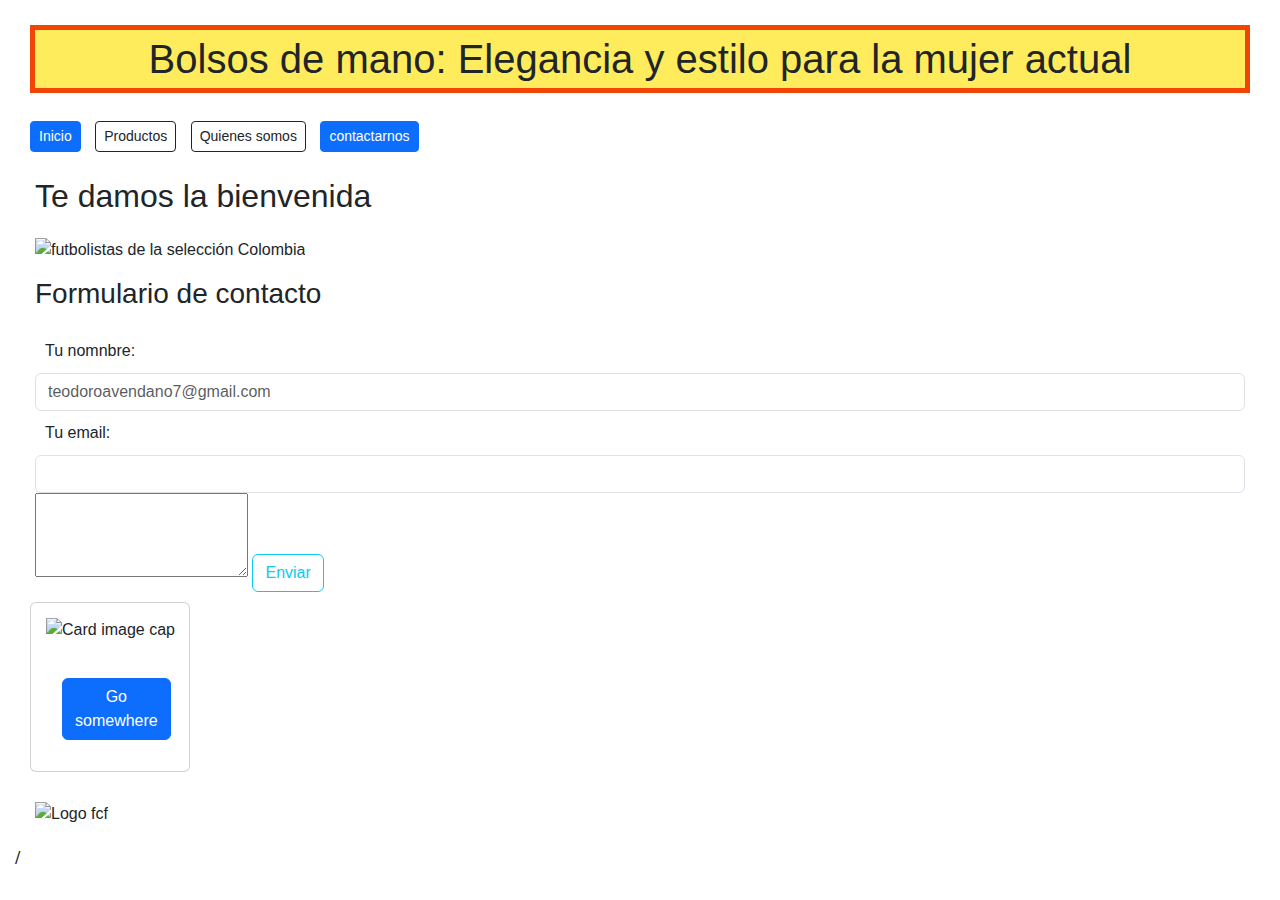
==== contacto.html @ 407542fe "feat: creación de ignore, style,contacto y gracias.html" ====
<!DOCTYPE html>
<html lang="en">
<head>
    <meta charset="UTF-8">
    <meta name="viewport" content="width=device-width, initial-scale=1.0">
    <meta author="Teodoro Avendaño">
    <link rel="icon" href="images/favicon.png" type="image/x-icon">
    <title>contactarnos-Bolsos de mano: Elegancia y estilo para la mujer actual</title>
    <link rel="stylesheet" href="style.css">
    <link href="https://cdn.jsdelivr.net/npm/bootstrap@5.3.3/dist/css/bootstrap.min.css" rel="stylesheet" integrity="sha384-QWTKZyjpPEjISv5WaRU9OFeRpok6YctnYmDr5pNlyT2bRjXh0JMhjY6hW+ALEwIH" crossorigin="anonymous">

</head>
<body>
    <header>
        <h1>Bolsos de mano: Elegancia y estilo para la mujer actual</h1>
         </header>
    <div>
        <a href="index.html" class="btn btn-primary btn-sm">Inicio</a>
        <a href="https://fcf.com.co/" target="_blank" class="btn btn-outline-dark btn-sm">Productos</a>        
        <a href="Tabla.html" class="btn btn-outline-dark btn-sm">Quienes somos</a>
        <a href="contacto.html" class="btn btn-primary btn-sm">contactarnos</a>
    </div>

    <main>

        <h2>Te damos la bienvenida</h2>
        <img src="https://fcf.com.co/wp-content/uploads/2024/03/IMG_5734-1024x576.png" alt="futbolistas de la selección Colombia" width="20%" height="auto">
            <h3>Formulario de contacto</h3>

                <form name="contacto" action="gracias.html" method="get">
                    <label for="name">Tu nomnbre:</label>
                    <input  class="form-control" type="text" name="nomnbre" placeholder="teodoroavendano7@gmail.com" required>
                    <label for="email">Tu email:</label>
                    <input  class="form-control" type="email" name="email">
                    <textarea name="mensaje"  cols="20" rows="3"></textarea>
                    <input type="submit" class="btn btn-outline-info" value="Enviar">
                    
                </form>

                <div class="card" style="width: 10rem;">
                    <img class="card-img-top" src="images/futbol.jpg" alt="Card image cap">
                    <div class="card-body">
                    <a href="#" class="btn btn-primary">Go somewhere</a>
                    </div>
            
    </main>

    <footer>
        <img src="images/favicon.png" alt="Logo fcf" width="50 px" height="auto">

    </footer>
    
</body>

/<html>
---- style.css ----
*{
    margin: 5px;
    padding: 5px;
    font-family: 'roboto',sans-serif, serif;
}
a{
    background-color: aqua;
    margin: 8px5px;
    padding: 5px;
    border-radius: 5px;
}        
p{
    font: weight 400;
}
.News-content{
    background-color: #f6f9f9;
    
}
#News-content{
    color: #101111;
    display: flex;
    flex-direction: column-reverse;
    justify-content: center;

}
.itálica{
    font-style: helvetica;
}
h1{
    color:#022f29;
    background-color: #FFEC5C ;
    font-family: 'helvetica', Times, serif;
    text-align: center;
    border: solid 5px #F24405;
    padding: 5px;
    margin-top: 5px;
    margin-bottom: 5px;
    justify-content: center;
}

h2{
    color: #3804c6;
}
h3{
    color: #23a8dc;
}
td{
    color: #363432;
}
th{
    color: #196774;
}
    img floact{
    float: center;
}        
    #main-photo{
        border: 5px red;
    }
    @media only screen and (max-width: 600px) {
        body {
            background-color: lightblue;
        }
        
    }
    .News-content{
        border: 5px solid #f6f9f9;
        margin: 5px;
        
    }
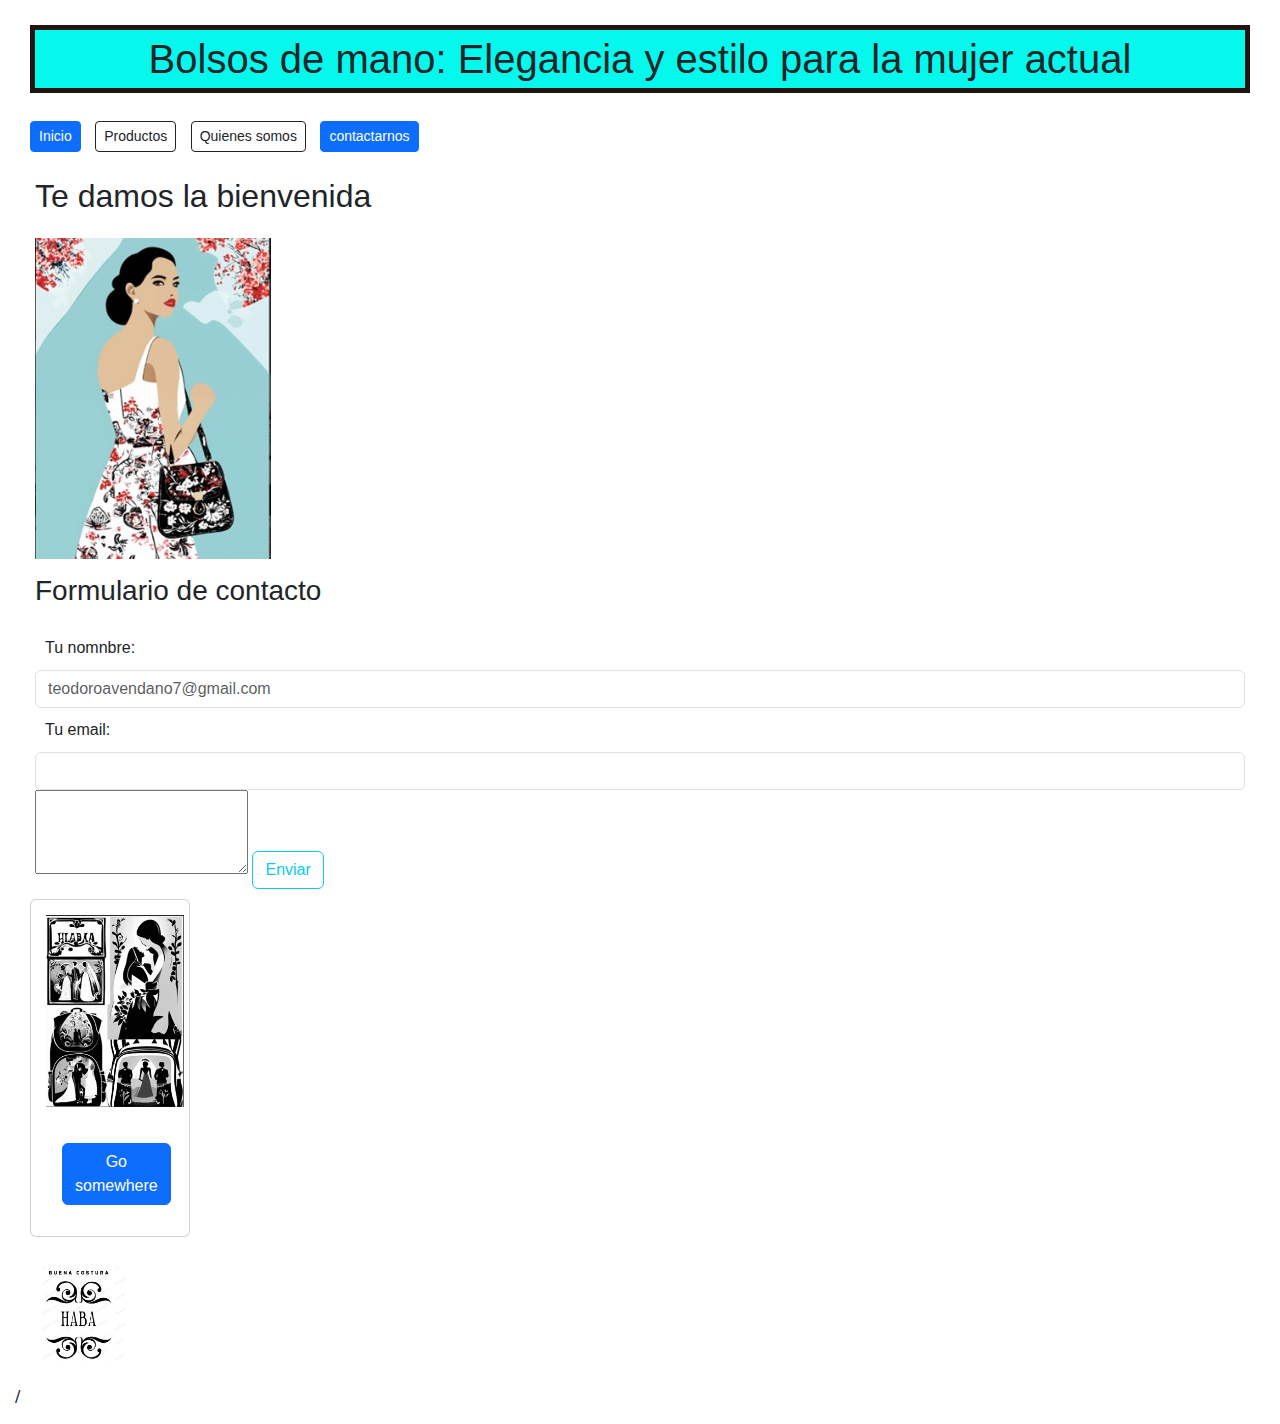
==== commit 6ee91b83: "feat: ajuste de imágenes" ====
--- a/contacto.html
+++ b/contacto.html
@@ -24,7 +24,7 @@
     <main>
 
         <h2>Te damos la bienvenida</h2>
-        <img src="https://fcf.com.co/wp-content/uploads/2024/03/IMG_5734-1024x576.png" alt="futbolistas de la selección Colombia" width="20%" height="auto">
+        <img src="imágenes/Imagen3.jpg" alt="futbolistas de la selección Colombia" width="20%" height="auto">
             <h3>Formulario de contacto</h3>
 
                 <form name="contacto" action="gracias.html" method="get">
@@ -38,7 +38,7 @@
                 </form>
 
                 <div class="card" style="width: 10rem;">
-                    <img class="card-img-top" src="images/futbol.jpg" alt="Card image cap">
+                    <img class="card-img-top" src="imágenes/Imagen5.jpg" alt="Card image cap">
                     <div class="card-body">
                     <a href="#" class="btn btn-primary">Go somewhere</a>
                     </div>
@@ -46,7 +46,7 @@
     </main>
 
     <footer>
-        <img src="images/favicon.png" alt="Logo fcf" width="50 px" height="auto">
+        <img src="imágenes/favicon.png" alt="Logo " width="100 px" height="auto">
 
     </footer>
     
--- a/style.css
+++ b/style.css
@@ -13,10 +13,8 @@
 p{
     font: weight 400;
 }
-.News-content{
-    background-color: #f6f9f9;
-    
-}
+
+
 #News-content{
     color: #101111;
     display: flex;
@@ -28,11 +26,11 @@
     font-style: helvetica;
 }
 h1{
-    color:#022f29;
-    background-color: #FFEC5C ;
+    color:#0a0b0b;
+    background-color: #04f9ec ;
     font-family: 'helvetica', Times, serif;
     text-align: center;
-    border: solid 5px #F24405;
+    border: solid 5px #211511;
     padding: 5px;
     margin-top: 5px;
     margin-bottom: 5px;
@@ -61,12 +59,6 @@
         body {
             background-color: lightblue;
         }
-        
-    }
-    .News-content{
-        border: 5px solid #f6f9f9;
-        margin: 5px;
-        
-    }
-    
 
+
+    }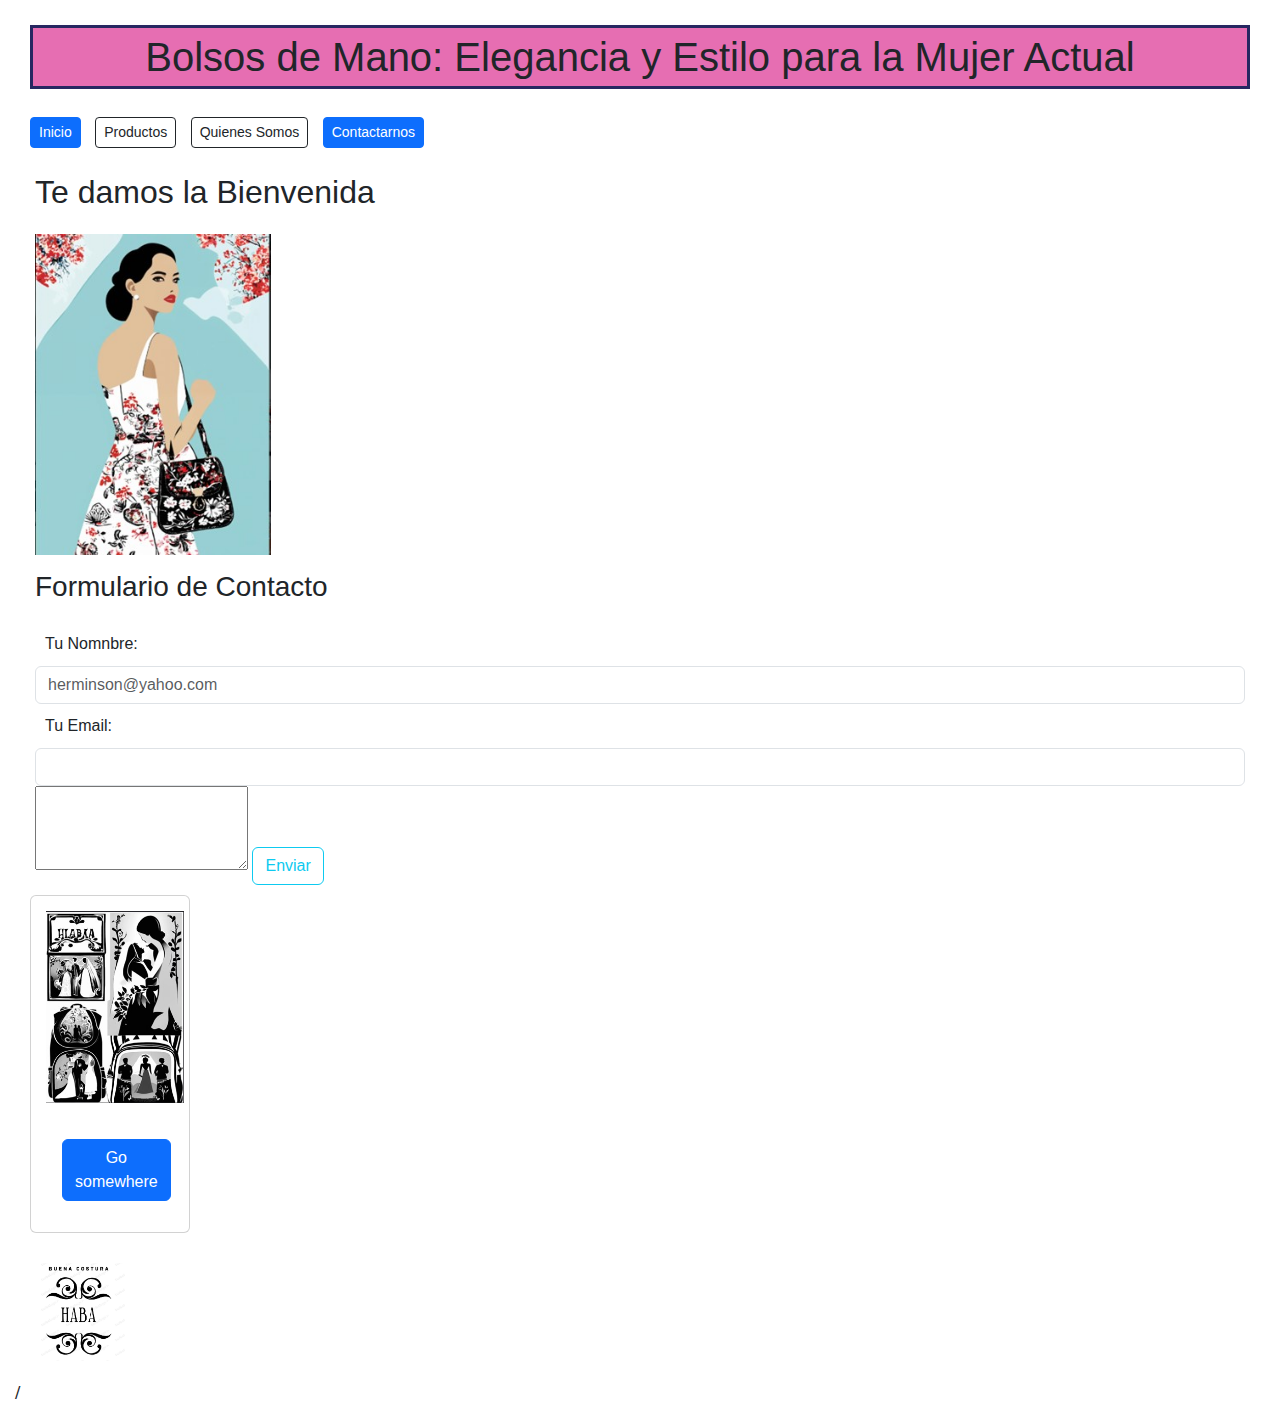
==== commit e5aa0cf4: "feat: modificación archivos" ====
--- a/contacto.html
+++ b/contacto.html
@@ -3,34 +3,34 @@
 <head>
     <meta charset="UTF-8">
     <meta name="viewport" content="width=device-width, initial-scale=1.0">
-    <meta author="Teodoro Avendaño">
+    <meta author="Teodoro Avendaño B.">
     <link rel="icon" href="images/favicon.png" type="image/x-icon">
-    <title>contactarnos-Bolsos de mano: Elegancia y estilo para la mujer actual</title>
+    <title>Contactarnos-Bolsos de Mano: Elegancia y Estilo para la Mujer Actual</title>
     <link rel="stylesheet" href="style.css">
     <link href="https://cdn.jsdelivr.net/npm/bootstrap@5.3.3/dist/css/bootstrap.min.css" rel="stylesheet" integrity="sha384-QWTKZyjpPEjISv5WaRU9OFeRpok6YctnYmDr5pNlyT2bRjXh0JMhjY6hW+ALEwIH" crossorigin="anonymous">
 
 </head>
 <body>
     <header>
-        <h1>Bolsos de mano: Elegancia y estilo para la mujer actual</h1>
+        <h1>Bolsos de Mano: Elegancia y Estilo para la Mujer Actual</h1>
          </header>
     <div>
         <a href="index.html" class="btn btn-primary btn-sm">Inicio</a>
-        <a href="https://fcf.com.co/" target="_blank" class="btn btn-outline-dark btn-sm">Productos</a>        
-        <a href="Tabla.html" class="btn btn-outline-dark btn-sm">Quienes somos</a>
-        <a href="contacto.html" class="btn btn-primary btn-sm">contactarnos</a>
+        <a href="" target="_blank" class="btn btn-outline-dark btn-sm">Productos</a>        
+        <a href="" class="btn btn-outline-dark btn-sm">Quienes Somos</a>
+        <a href="contacto.html" class="btn btn-primary btn-sm">Contactarnos</a>
     </div>
 
     <main>
 
-        <h2>Te damos la bienvenida</h2>
-        <img src="imágenes/Imagen3.jpg" alt="futbolistas de la selección Colombia" width="20%" height="auto">
-            <h3>Formulario de contacto</h3>
+        <h2>Te damos la Bienvenida</h2>
+        <img src="imágenes/Imagen3.jpg" alt="Bolsos de Mano" width="20%" height="auto">
+            <h3>Formulario de Contacto</h3>
 
-                <form name="contacto" action="gracias.html" method="get">
-                    <label for="name">Tu nomnbre:</label>
-                    <input  class="form-control" type="text" name="nomnbre" placeholder="teodoroavendano7@gmail.com" required>
-                    <label for="email">Tu email:</label>
+                <form name="Contacto" action="gracias.html" method="get">
+                    <label for="name">Tu Nomnbre:</label>
+                    <input  class="form-control" type="text" name="nomnbre" placeholder="herminson@yahoo.com" required>
+                    <label for="email">Tu Email:</label>
                     <input  class="form-control" type="email" name="email">
                     <textarea name="mensaje"  cols="20" rows="3"></textarea>
                     <input type="submit" class="btn btn-outline-info" value="Enviar">
--- a/style.css
+++ b/style.css
@@ -4,39 +4,28 @@
     padding: 5px;
     font-family: 'roboto',sans-serif, serif;
 }
-a{
-    background-color: aqua;
-    margin: 8px5px;
-    padding: 5px;
-    border-radius: 5px;
-}        
 p{
     font: weight 400;
-}
-
-
-#News-content{
-    color: #101111;
-    display: flex;
-    flex-direction: column-reverse;
-    justify-content: center;
-
+    font-size: 1.2em;
+    color: #0a0b0b;
+    text-align: justify;
+    background-attachment: fixed;
+    background-color: #f9f9f9
 }
 .itálica{
     font-style: helvetica;
 }
 h1{
-    color:#0a0b0b;
-    background-color: #04f9ec ;
+    color:#eae6f8;
+    background-color: #E66EB2 ;
     font-family: 'helvetica', Times, serif;
     text-align: center;
-    border: solid 5px #211511;
+    border: solid 3px #272761;
     padding: 5px;
     margin-top: 5px;
     margin-bottom: 5px;
     justify-content: center;
 }
-
 h2{
     color: #3804c6;
 }
